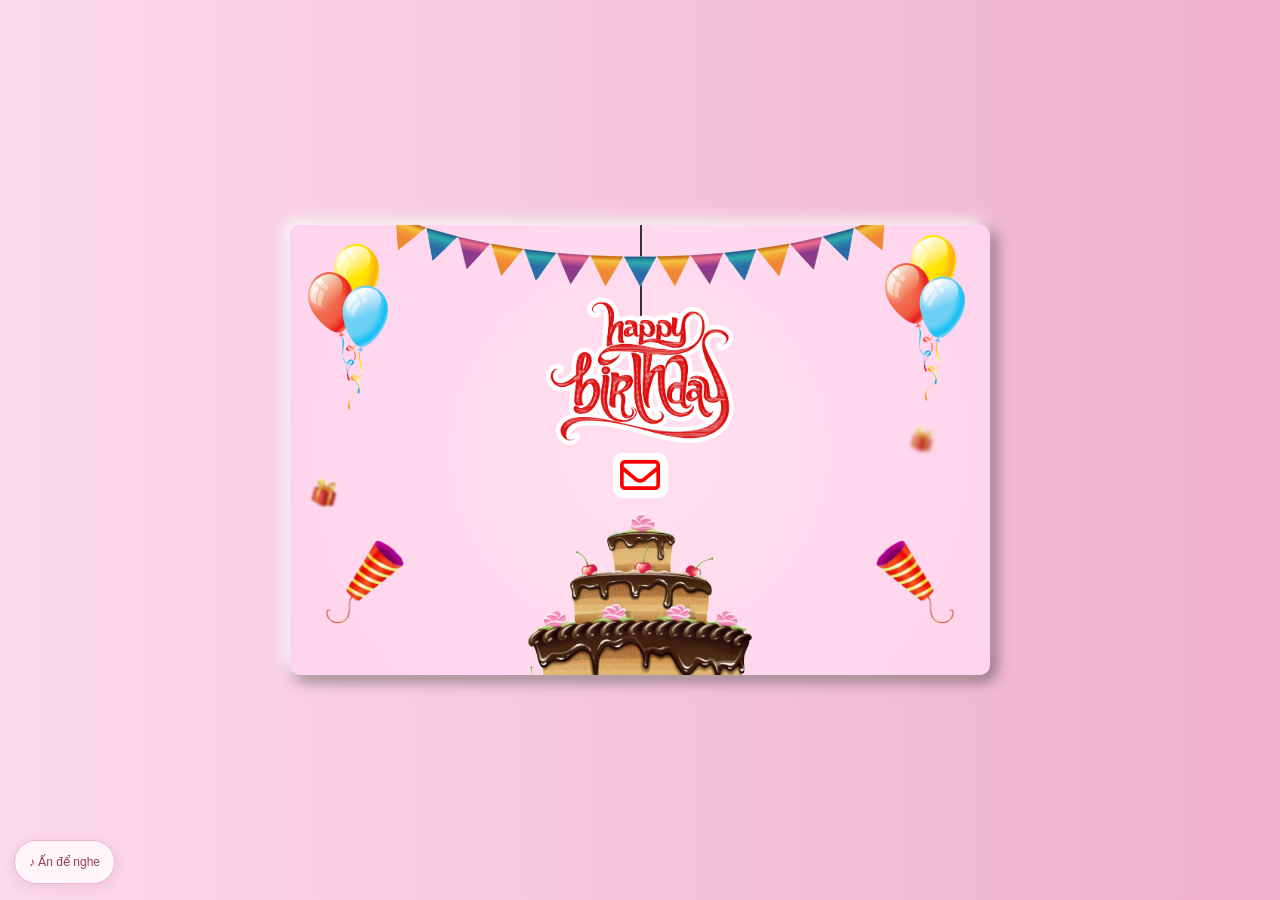
==== index.html @ fb2fcf17 "first commit" ====
﻿<!DOCTYPE html>
<html lang="en">
<head>
    <meta charset="UTF-8">
    <meta http-equiv="X-UA-Compatible" content="IE=edge">
    <meta name="viewport" content="width=device-width, initial-scale=1.0">
    <!-- <link rel="stylesheet" href="style.css"> -->
    <!-- <link rel="website icon" type="png" href="image/heart.png"> -->
    <link rel="stylesheet" href="https://cdnjs.cloudflare.com/ajax/libs/font-awesome/6.2.1/css/all.min.css" integrity="sha512-MV7K8+y+gLIBoVD59lQIYicR65iaqukzvf/nwasF0nqhPay5w/9lJmVM2hMDcnK1OnMGCdVK+iQrJ7lzPJQd1w==" crossorigin="anonymous" referrerpolicy="no-referrer" />
    <title>Chúc mừng sinh nhật</title>
    <link rel="stylesheet" href="music-player.css?v=listen-6">
</head>
<style>
    @import url('https://fonts.googleapis.com/css2?family=Roboto:wght@400&display=swap');
@import url('https://fonts.googleapis.com/css2?family=Dancing+Script:wght@700&display=swap');
*{
    margin: 0;
    padding: 0;
    box-sizing: border-box;
}
body{
    display: flex;
    justify-content: center;
    align-items: center; 
    min-height: 100vh;
    background: linear-gradient(to right, #FBDAE9, #EFB0C9);
    overflow: hidden;
}
.container{
    position: relative;
    width: 100%;
    height: 100%;
    display: flex;
    justify-content: center;
    flex-direction: column;
    align-items: center;
}
.container .boxcontainer{
    width: 700px;
    height: 450px;
    position: relative;
    display: flex;
    flex-direction: column;
    overflow: hidden;
    border-radius: 10px;
    box-shadow: -5px -5px 15px rgba(255, 255, 255),
                5px 5px 15px rgb(0, 0, 0, 0.5);
    background-image: radial-gradient(circle farthest-corner at center, #ffe0ee 0%, #ffd3ee 100%);
    animation: bgr 4s forwards;
    transition: 1s;
}
@keyframes bgr {
    0%{
        opacity: 0;
        visibility: hidden;
    }
    100%{
        opacity: 1;
        visibility: visible;
    }
}
.container .image{
    position: relative;
    width: 100%;
    height: 100%;
    display: flex;
    justify-content: center;
    animation: flag 2s forwards;
    opacity: 0;
    visibility: hidden;
    animation-delay: 2s;
    z-index: 1;
    transition: all 1s;
}
@keyframes flag{
    0%{
        opacity: 0;
        visibility: hidden;
        transform: translateY(-50px);
    }
    100%{
        opacity: 1;
        visibility: visible;
        transform: translateY(0);
    }
}
.container .image > img{
    width: 500px;
}
.container .text-happybirthday{
    position: absolute;
    width: 100%;
    height: 100%;
    left: 50%;
    transform: translateY(-160px);
    animation: texthappy 3s forwards;
    animation-delay: 3s;
    transition: 1s ease-in-out;
}
@keyframes texthappy{
    0%{
        transform: translateY(-160px);
    }
    40%{
        transform: translateY(90px);
    }
    50%{
        transform: translateY(95px);
    }
    55%{
        transform: translateY(40px);
    }
    60%{
        transform: translateY(80px);
    }
    70%{
        transform: translateY(50px);
    }
    80%, 90%, 100%{
        transform: translateY(70px);
    }
}
.container .text-happybirthday::before{
    position: absolute;
    content: '';
    width: 2px;
    height: 150px;
    background: #333;
    top: -25%;
    z-index: -1;
}
.container .text-happybirthday img{
    width: 200px;
    transform: translateX(-50%);
}
.container .cake{
    position: absolute;
    width: 100%;
    height: 100%;
    display: flex;
    justify-content: center;
    outline: none;
    animation: cake 3s ease forwards;
    animation-delay: 4s;
    opacity: 0;
    visibility: hidden;
    z-index: 100000;
}
@keyframes cake{
    0%{
        opacity: 1;
        visibility: visible;
        transform: translateY(200px);
    }
    100%{
        opacity: 1;
        visibility: visible;
        transform: translateY(0px);
    }
}
.container .cake img{
    width: 300px;
    height: 200px;
    position: absolute;
    top: 50%;
    margin-top: 50px;
    z-index: 10000;
    transition: 1s;
    cursor: pointer;
}
.container .cake img:hover{
    animation: cake1 0.5s infinite linear;
}
@keyframes cake1{
    0%{
        transform: rotate(5deg);
    }
    25%{
        transform: rotate(0deg);
    }
    50%{
        transform: rotate(-5deg);
    }
    75%{
        transform: rotate(0deg);
    }
    100%{
        transform: rotate(5deg);
    }
}
.box-balloon{
    position: absolute;
    width: 100%;
    height: 100%;
}
.box-balloon .balloon-item1{
    position: absolute;
}
.box-balloon .balloon-item1 img{
    width: 80px;
}
.box-balloon .balloon-item1:nth-child(1){
    animation: item1 8s forwards,
                item2 4s 8s linear infinite;
    transition: all 1s;
    opacity: 0;
    visibility: hidden;
}
@keyframes item2{
    0%{
        opacity: 1;
        visibility: visible;
        right: 86%;
        transform: translateX(0%);
        transform: rotate(0deg);
        bottom: 58%;
        transform: translateY(0px);
    }
    25%{
        opacity: 1;
        visibility: visible;
        right: 86%;
        transform: translateX(0%);
        transform: rotate(0deg);
        bottom: 58%;
        transform: translateY(5px);
    }
    50%{
        opacity: 1;
        visibility: visible;
        right: 86%;
        transform: translateX(0%);
        transform: rotate(0deg);
        bottom: 58%;
        transform: translateY(0px);
    }
    75%{
        opacity: 1;
        visibility: visible;
        right: 86%;
        transform: translateX(0%);
        transform: rotate(0deg);
        bottom: 58%;
        transform: translateY(-5px);
    }
    100%{
        opacity: 1;
        visibility: visible;
        right: 86%;
        transform: translateX(0%);
        transform: rotate(0deg);
        bottom: 58%;
        transform: translateY(0px);
    }
}
@keyframes item1{
    0%{
        opacity: 1;
        visibility: visible;
        right: 0%;
        transform: translateX(-50%);
        transform: rotate(5deg);
        bottom: -50%;
    }
    10%{
        transform: rotate(-5deg);
    }
    20%{
        transform: rotate(5deg);
    }
    30%{
        transform: rotate(-5deg);
    }
    40%{
        transform: rotate(5deg);
    }
    50%{
        transform: rotate(-5deg);
    }
    60%{
        transform: rotate(5deg);
    }
    70%{
        transform: rotate(-5deg);
    }
    80%{
        transform: rotate(5deg);
    }
    90%{
        transform: rotate(-5deg);
    }
    100%{
        opacity: 1;
        visibility: visible;
        right: 86%;
        transform: translateX(0%);
        transform: rotate(0deg);
        bottom: 58%;
    }
}
.box-balloon .balloon-item1:nth-child(2){
    animation: item3 8s forwards,
                item4 4s 8s linear infinite;
    transition: all 1s;
    opacity: 0;
    visibility: hidden;
}
@keyframes item4{
    0%{
        opacity: 1;
        visibility: visible;
        left: 85%;
        transform: translateX(0%);
        transform: rotate(0deg);
        bottom: 60%;
        transform: translateY(0px);
    }
    25%{
        opacity: 1;
        visibility: visible;
        left: 85%;
        transform: translateX(0%);
        transform: rotate(0deg);
        bottom: 60%;
        transform: translateY(5px);
    }
    50%{
        opacity: 1;
        visibility: visible;
        left: 85%;
        transform: translateX(0%);
        transform: rotate(0deg);
        bottom: 60%;
        transform: translateY(0px);
    }
    75%{
        opacity: 1;
        visibility: visible;
        left: 85%;
        transform: translateX(0%);
        transform: rotate(0deg);
        bottom: 60%;
        transform: translateY(-5px);
    }
    100%{
        opacity: 1;
        visibility: visible;
        left: 85%;
        transform: translateX(0%);
        transform: rotate(0deg);
        bottom: 60%;
        transform: translateY(0px);
    }
}
@keyframes item3{
    0%{
        opacity: 1;
        visibility: visible;
        left: 0%;
        transform: translateX(-50%);
        transform: rotate(5deg);
        bottom: -50%;
    }
    10%{
        transform: rotate(-5deg);
    }
    20%{
        transform: rotate(5deg);
    }
    30%{
        transform: rotate(-5deg);
    }
    40%{
        transform: rotate(5deg);
    }
    50%{
        transform: rotate(-5deg);
    }
    60%{
        transform: rotate(5deg);
    }
    70%{
        transform: rotate(-5deg);
    }
    80%{
        transform: rotate(5deg);
    }
    90%{
        transform: rotate(-5deg);
    }
    100%{
        opacity: 1;
        visibility: visible;
        left: 85%;
        transform: translateX(0%);
        transform: rotate(0deg);
        bottom: 60%;
    }
}
.container .box-cloud{
    position: absolute;
    width: 100%;
    height: auto;
}
.container .cloud{
    position: absolute;
    z-index: 10000;
    opacity: 0;
    animation: cloud 10s infinite linear;
    animation-delay: 4s;
}
@keyframes cloud{
    0%{
        opacity: 1;
        transform: translateX(-100px);
    }
    100%{
        opacity: 1;
        transform: translateX(800px);
    }
}
.container .cloud:first-child{
    display: flex;
    justify-content: center;
    align-items: center;
}
.container .cloud:first-child::before{
    position: absolute;
    content: 'Ngoan nghe chưa';
    text-align: center;
    font-family: 'Roboto', sans-serif;
    font-weight: 600;
    width: 60px;
    font-size: 10px;
    align-items: center;
    z-index: 100000;
}

.container .cloud:last-child::before{
    position: absolute;
    content: 'Sinh nhật vui vẻ!!!';
    font-family: 'Roboto', sans-serif;
    font-weight: 600;
    font-size: 10px;
    align-items: center;
    z-index: 100000;
}
.container .cloud:last-child{
    position: absolute;
    z-index: 10000;
    opacity: 0;
    display: flex;
    justify-content: center;
    align-items: center;
    animation: cloud2 13s infinite linear;
    animation-delay: 4.5s;
    margin-top: 10px;
}
@keyframes cloud2{
    0%{
        opacity: 1;
        transform: translateX(800px);
    }
    100%{
        opacity: 1;
        transform: translateX(-100px);
    }
}
.container .cloud > img{
    width: 100px;
    filter: drop-shadow(1px 4px 0px rgb(188, 188, 188));
}
.container .box-firework{
    position: absolute;
    width: 100%;
    height: 100%;
}
.container .box-firework .firework{
    position: absolute;
    width: 100%;
    height: 100%;
    opacity: 0;
    visibility: hidden;
    animation: firework 2s forwards;
    animation-delay: 5s;
    transform: translate(30px, 300px);
}
.container .box-firework .firework > img{
    width: 100px;
}
@keyframes firework{
    0%{
        opacity: 0;
        visibility: hidden;
    }
    100%{
        opacity: 1;
        visibility: visible;
    }
}
.container .box-firework .firework #firework1{
    position: absolute;
    width: 20px;
    z-index: -1;
    opacity: 0;
    visibility: hidden;
    transform: translate(-50px, 35px);
    /* transform: translate(-60px, -50px); */
    animation: firework1 2s linear infinite;
    animation-delay: 6s;
    transition: all 1s ease-in-out;
}
@keyframes firework1{
    0%{
        opacity: 1;
        visibility: visible;
        transform: translate(-50px, 35px);
        width: 20px;
    }
    100%{
        opacity: 1;
        visibility: visible;
        width: 150px;
        transform: translate(-70px, -70px);
    }
}
.container .box-firework .firework:last-child{
    transform: scaleX(-1);
    top: 300px;
    right: 30px;
}
.container .spark{
    position: absolute;
}
span{
    position: absolute;
    pointer-events: none;
    filter: drop-shadow(0 0 10px rgba(0,0,0,0.2));
    animation: fadeInOut 1s linear infinite;
}
@keyframes fadeInOut{
    0%,100%{
        opacity: 0;
    }
    20%, 80%{
        opacity: 1;
    }
}
.container .paperCannons{
    position: absolute;
    width: 100%;
    height: 100%;
    z-index: -2;
    display: flex;
    justify-content: center;
}
.container .paperCannons > img{
    width: 350px;
    transition: all 1s;
    animation: paperCannons 2s forwards;
    animation-delay: 7s;
    opacity: 0;
    visibility: hidden;
}
@keyframes paperCannons{
    0%{
        opacity: 1;
        visibility: visible;
        transform: scale(0);
    }
    100%{
        opacity: 1;
        visibility: visible;
        transform: scale(1);
    }
}
.container .box-giftbox{
    position: absolute;
    width: 100%;
    height: 100%;
}
.container .box-giftbox > img:nth-child(1){
    width: 50px;
    margin-top: 360px;
    margin-left: 120px;
    transform: rotate(-10deg);
    animation: giftbox2 0.5s linear infinite;
    animation-delay: 8.5s;
    opacity: 0;
    visibility: hidden;
    transition: all 2s;
}
.container .box-giftbox > img:nth-child(2){
    position: absolute;
    width: 30px;
    margin-top: 250px;
    margin-left: -150px;
    transform: rotate(15deg);
    filter: blur(1px);
    opacity: 0;
    visibility: hidden;
    animation: giftbox1 4s forwards;
    animation-delay: 8s;
}
.container .box-giftbox > img:nth-child(3){
    position: absolute;
    width: 25px;
    margin-top: 200px;
    margin-left: 450px;
    transform: rotate(15deg);
    filter: blur(2px);
    opacity: 0;
    visibility: hidden;
    animation: giftbox1 4s forwards;
    animation-delay: 8s;
}
.container .box-giftbox > img:nth-child(4){
    position: absolute;
    width: 55px;
    margin-top: 380px;
    margin-left: 340px;
    transform: rotate(15deg);
    animation: giftbox2 0.5s linear infinite;
    animation-delay: 8.5s;
    opacity: 0;
    visibility: hidden;
    transition: all 2s;
}
@keyframes giftbox1{
    0%{
        opacity: 0;
        visibility: hidden;
    }
    100%{
        opacity: 1;
        visibility: visible;
    }
}
@keyframes giftbox2{
    0%{
        visibility: visible;
        opacity: 1;
        transform: rotate(-10deg);
    }
    25%{
        opacity: 1;
        visibility: visible;
        transform: rotate(0deg);
    }
    50%{
        visibility: visible;
        opacity: 1;
        transform: rotate(10deg);
    }
    75%{
        opacity: 1;
        visibility: visible;
        transform: rotate(0deg);
    }
    100%{
        opacity: 1;
        visibility: visible;
        transform: rotate(-10deg);
    }
}
.container .box-giftbox > img:nth-child(5){
    position: absolute;
    width: 30px;
    bottom: 0;
    transform: translate(-90px, 50px);
    animation: giftbox3 2s linear infinite;
    animation-delay: 10s;
    filter: drop-shadow(0 0 15px red);
    transition: all 1s;
    left:110px;
    z-index:-1;
}
.container .box-giftbox > img:nth-child(6){
    position: absolute;
    width: 30px;
    bottom: 0;
    right: 0;
    transform: translate(-60px, 50px);
    animation: giftbox4 2s linear infinite;
    animation-delay: 11s;
    filter: drop-shadow(0 0 15px red);
    transition: all 1s;
    z-index:-1;
}
@keyframes giftbox3{
    0%{
        transform: translate(-100px, 35px);
    }
    2%{
        transform: translate(-80px, 5px) rotate(10deg);
    }
    4%{
        transform: translate(-70px, -25px) rotate(20deg);
    }
    6%{
        transform: translate(-55px, -50px) rotate(30deg);
    }
    8%{
        transform: translate(-50px, -60px) rotate(40deg);
    }
    10%{
        transform: translate(-45px, -70px) rotate(50deg);
    }
    12%{
        transform: translate(-40px, -80px) rotate(60deg);
    }
    14%{
        transform: translate(-35px, -90px) rotate(70deg);
    }
    16%{
        transform: translate(-30px, -100px) rotate(80deg);
    }
    18%{
        transform: translate(-25px, -110px) rotate(90deg);
    }
    20%{
        transform: translate(-20px, -115px) rotate(100deg);
    }
    22%{
        transform: translate(-15px, -120px) rotate(110deg) scale(1.1);
    }
    26%{
        transform: translate(-10px, -125px) rotate(120deg) scale(1.1);
    }
    30%{
        transform: translate(-5px, -130px) rotate(130deg) scale(1.2);
    }
    40%{
        transform: translate(0px, -135px) rotate(140deg) scale(1.2);
    }
    50%{
        transform: translate(5px, -140px) rotate(150deg) scale(1.2);
    }
    60%{
        transform: translate(10px, -145px) rotate(160deg) scale(1.3);
    }
    70%{
        transform: translate(20px, -150px) rotate(170deg) scale(1.3);
    }
    75%{
        transform: translate(30px, -150px) rotate(180deg) scale(1.3);
    }
    80%{
        transform: translate(40px, -150px) rotate(185deg) scale(1.2);
    }
    82%{
        transform: translate(50px, -145px) rotate(190deg) scale(1.1);
    }
    84%{
        transform: translate(55px, -140px) rotate(200deg) scale(1.1);
    }
    86%{
        transform: translate(60px, -135px) rotate(210deg) scale(1.1);
    }
    88%{
        transform: translate(65px, -130px) rotate(220deg) scale(0.9);
    }
    90%{
        transform: translate(70px, -110px) rotate(230deg) scale(0.9);
    }
    92%{
        transform: translate(80px, -80px) rotate(240deg) scale(0.8);
    }
    94%{
        transform: translate(90px, -55px) rotate(250deg) scale(0.8);
    }
    96%{
        transform: translate(100px, -20px) rotate(185deg) scale(0.7);
    }
    98%{
        transform: translate(110px, 5px) rotate(195deg) scale(0.6);
    }
    100%{
        transform: translate(120px, 35px) rotate(205deg) scale(0.5);
    }
}
@keyframes giftbox4{
    0%{
        transform: translate(0px, 35px);
    }
    2%{
        transform: translate(-20px, 5px) rotate(10deg);
    }
    4%{
        transform: translate(-30px, -25px) rotate(20deg);
    }
    6%{
        transform: translate(-45px, -50px) rotate(30deg);
    }
    8%{
        transform: translate(-50px, -60px) rotate(40deg);
    }
    10%{
        transform: translate(-55px, -70px) rotate(50deg);
    }
    12%{
        transform: translate(-60px, -80px) rotate(60deg);
    }
    14%{
        transform: translate(-65px, -90px) rotate(70deg);
    }
    16%{
        transform: translate(-70px, -100px) rotate(80deg);
    }
    18%{
        transform: translate(-75px, -110px) rotate(90deg);
    }
    20%{
        transform: translate(-80px, -115px) rotate(100deg);
    }
    22%{
        transform: translate(-85px, -120px) rotate(110deg) scale(1.1);
    }
    26%{
        transform: translate(-90px, -125px) rotate(120deg) scale(1.1);
    }
    30%{
        transform: translate(-95px, -130px) rotate(130deg) scale(1.2);
    }
    40%{
        transform: translate(-100px, -135px) rotate(140deg) scale(1.2);
    }
    50%{
        transform: translate(-105px, -140px) rotate(150deg) scale(1.2);
    }
    60%{
        transform: translate(-110px, -145px) rotate(160deg) scale(1.3);
    }
    70%{
        transform: translate(-120px, -150px) rotate(170deg) scale(1.3);
    }
    75%{
        transform: translate(-130px, -150px) rotate(180deg) scale(1.3);
    }
    80%{
        transform: translate(-140px, -150px) rotate(185deg) scale(1.2);
    }
    82%{
        transform: translate(-150px, -145px) rotate(190deg) scale(1.1);
    }
    84%{
        transform: translate(-155px, -140px) rotate(200deg) scale(1.1);
    }
    86%{
        transform: translate(-160px, -135px) rotate(210deg) scale(1.1);
    }
    88%{
        transform: translate(-165px, -130px) rotate(220deg) scale(0.9);
    }
    90%{
        transform: translate(-170px, -110px) rotate(230deg) scale(0.9);
    }
    92%{
        transform: translate(-180px, -80px) rotate(240deg) scale(0.8);
    }
    94%{
        transform: translate(-190px, -55px) rotate(250deg) scale(0.8);
    }
    96%{
        transform: translate(-200px, -20px) rotate(185deg) scale(0.7);
    }
    98%{
        transform: translate(-210px, 5px) rotate(195deg) scale(0.6);
    }
    100%{
        transform: translate(-220px, 35px) rotate(205deg) scale(0.5);
    }
}
.container .mail{
    position: absolute;
    width: 100px;
    height: 100px;
    display: flex;
    justify-content: center;
    align-items: center;
    top: 50%;
    left: 50%;
    transform: translate(-50%, -50%);
    opacity: 0;
    visibility: hidden;
    animation: envelope 1s forwards;
    animation-delay: 11.5s;
    z-index: 100000000;
}
.container .mail .fa-envelope{
    position: absolute;
    margin-top: 50px;
    font-size: 40px;
    color: red;
    cursor: pointer;
    z-index: 1000000;
    display: flex;
    justify-content: center;
    align-items: center;
}
@keyframes envelope{
    0%{
        opacity: 1;
        visibility: visible;
    }
    100%{
        opacity: 1;
        visibility: visible;
    }

}
.container .mail .fa-envelope:hover{
    filter: drop-shadow(0 0 10px red);
    animation: mail1 0.3s infinite ease-in-out;
    transition: all 1s ease-in;
}
@keyframes mail1{
    0%{
        transform: rotate(-10deg);
    }
    25%{
        transform: rotate(0deg);
    }
    50%{
        transform: rotate(10deg);
    }
    75%{
        transform: rotate(0deg);
    }
    100%{
        transform: rotate(-10deg);
    }
}
.container .mail .fa-envelope::after{
    position: absolute;
    content: '';
    width: 55px;
    height: 45px;
    background: white;
    z-index: -1;
    border-radius: 10px;
}
.container .boxcute{
    position: absolute;
    width: 100%;
    height: 100%;
}
.container .cute1{
    position: absolute;
    top: 210px;
    left: -100px;
    animation: cute 3s infinite ease-in-out;
    animation-delay: 13s;
}
@keyframes cute{
    0%{
        transform: translateX(0px) rotateZ(0deg) scale(0.7);
    }
    50%,60%, 70%,80%,90%,95%{
        transform: translateX(70px) rotateZ(45deg) scale(1.3);
    }
    100%{
        transform: translateX(10px) rotateZ(0deg) scale(0.3);
    }
}
.container .cute1::after{
    position: absolute;
    content: 'Ngạc nhiên chưa kkk';
    font-family: 'Roboto', sans-serif;
    text-align: center;
    padding: 10px;
    width: 80px;
    font-size: 10px;
    background: white;
    border-radius: 15px;
    margin-top: -30px;
    margin-left: -40px;
    animation: cutemail 3s linear infinite;
    animation-delay: 13s;
    z-index: -1;
    opacity: 0;
    font-weight: 600;
}
@keyframes cutemail{
    0%{
        opacity: 1;
        transform: translate(-60px, 40px) scale(0.1);
    }
    50%, 60%, 70%, 80%, 90%, 95%, 99%{
        opacity: 1;
        transform: translate(0, 0) scale(1);
    }
    100%{
        opacity: 1;
        transform: translate(-60px, 40px) scale(0.1);
    }
}
.container .cute2{
    position: absolute;
    top: 210px;
    right: -100px;
    transform: scaleX(-1);
    animation: cute2 3s infinite ease-in-out;
    animation-delay: 12s;
}
@keyframes cute2{
    0%{
        transform: translateX(0px) rotateZ(0deg) scale(0.7);
    }
    50%,60%, 70%,80%,90%,95%{
        transform: translateX(-70px) rotateZ(-45deg) scale(1.3);
    }
    100%{
        transform: translateX(-10px) rotateZ(0deg) scale(0.3);
    }
}
.container .cute2::after{
    position: absolute;
    content: 'Ú Òa';
    font-family: 'Roboto', sans-serif;
    text-align: center;
    padding: 10px;
    width: 80px;
    font-size: 10px;
    background: white;
    border-radius: 15px;
    margin-top: -30px;
    margin-left: -100px;
    animation: cutemail2 3s linear infinite;
    animation-delay: 12s;
    z-index: -1;
    opacity: 0;
    font-weight: 600;
}
@keyframes cutemail2{
    0%{
        opacity: 1;
        transform: translate(-10px, 70px) scale(0.1);
    }
    50%, 60%, 70%, 80%, 90%, 95%, 99%{
        opacity: 1;
        transform: translate(0, 0) scale(1);
    }
    100%{
        opacity: 1;
        transform: translate(-10px, 70px) scale(0.1);
    }
}
.container .cute1 img{
    width: 100px;
    height: 100px;
}
.container .cute2 img{
    width: 100px;
    height: 100px;
}
.boxMail{
    position: fixed;
    background: rgb(0, 0, 0, 0.8);
    width: 100%;
    height: 100%;
    opacity: 0;
    top: 0;
    display: flex;
    justify-content: center;
    align-items: center;
    transform: scale(0.3);
    visibility: hidden;
    transition: all 0.5s;
    z-index: 100000000;
}
.boxMail.active{
    opacity: 1;
    visibility: visible;
    transform: scale(1);
}
.boxMail .boxMail-container{
    position: absolute;
    width: 750px;
    height: 500px;
    display: flex;
    margin: 0;
    transform: scale(0.9);
    -webkit-perspective: 2000px;
    perspective: 2000px;
    transition: all 0.5s;
}
.boxMail .boxMail-container:hover{
    transform: rotate(-5deg);
    filter: drop-shadow(0 0 10px red);
}
.boxMail .boxMail-container:hover .card1{
    transform: translate(-187px, -250px) rotateY(-140deg);
}
.boxMail .boxMail-container .card1,
.boxMail .boxMail-container .card2{
    position: absolute;
    width: 100%;
    height: 100%;
    top: 50%;
    left: 50%;
    transform: translate(-50%, -50%);
    border: 1px solid black;
}
.boxMail .boxMail-container .card1{
    position: absolute;
    width: 50%;
    height: 100%;
    background: linear-gradient(to right, rgb(169, 0, 0), rgb(202, 0, 0) 30%);
    color: white;
    display: flex;
    justify-content: center;
    align-items: center;
    flex-direction: column;
}
.boxMail-container .card1{
    z-index: 1;
    -webkit-transform-style: preserve-3d;
    transform-style: preserve-3d;
    transform-origin: left;
    transition: all 1s ease-in-out;
}
.boxMail .boxMail-container .card1 .userImg{
    position: relative;
    width: 80px;
    height: 80px;
    background-color: white;
    border-radius: 50%;
    overflow: hidden;
    border: 2px solid white;
    cursor: pointer;
    margin-bottom: 20px;
}
.boxMail .boxMail-container .card1 .userImg img{
    position: absolute;
    object-fit: cover;
    width: calc(100%);
    height: calc(100%);
}
.boxMail .boxMail-container .card1 h3{
    font-family: 'Dancing Script', cursive;
    font-size: 40px;
    text-transform: uppercase;
    width: 80%;
    text-align: center;
    line-height: 1.5;
    letter-spacing: 5px;
    transform: rotate(-5deg);
    text-shadow: 0 0 5px white,
                0 0 10px white;
}
.boxMail .boxMail-container .card2{
    position: relative;
    width: 50%;
    height: 100%;
    background: linear-gradient(to right, #e0e0e0, #ffffff 30%);
    -webkit-transform-style: preserve-3d;
    transform-style: preserve-3d;
    transform-origin: left;
    transition: all 1s;
}
.boxMail .boxMail-container .card2 .card2-content{
    width: 100%;
    height: 100%;
    position: relative;
    background-color: #ffd2e4;
    transition: all 1s;
    overflow: hidden;
}
.boxMail .boxMail-container:hover .card2-content{
    transform: translate(20px, 20px);
    box-shadow: -1px -1px 5px rgb(0, 0, 0, 0.4);
}
.boxMail .boxMail-container .card2 h3{
    font-family: 'Dancing Script', cursive;
    padding: 20px 0px 10px 60px;
    opacity: 0;
    visibility: hidden;
    font-size: 35px;
    text-shadow: 0 0 8px red;
}
.boxMail .boxMail-container .card2:hover h3{
    animation: texth3 3s forwards;
    animation-delay: 2s;
    transition: 1s;
}
@keyframes texth3{
    0%{
        opacity: 1;
        visibility: visible;
        padding: 20px 0px 10px 60px;
    }
    100%{
        opacity: 1;
        visibility: visible;
        padding: 20px 0px 10px 152px; 
    }
}
.boxMail .boxMail-container .card2 h2{
    font-family: 'Dancing Script', cursive;
    padding: 0px 20px;
    text-indent: 20px;
    font-size: 25px;
    opacity: 0;
}
.boxMail .boxMail-container .card2:hover h2{
    animation: texth2 2s forwards;
    animation-delay: 4s;
    transition: 1s;
}
@keyframes texth2{
    0%{
        opacity: 0;
    }
    100%{
        opacity: 1;
    }
}
.boxMail .boxMail-container .card2 .card2-content .imageCute2{
    position: absolute;
    top: 5px;
    left: 20px;
    opacity: 0;
    transition: 1s;
}
.boxMail .boxMail-container .card2 .card2-content:hover .imageCute2{
    animation: cute3 1s linear infinite,
                cute4 3s 2s forwards;
    animation-delay: 2s;
    transition: 1s;
}
@keyframes cute3{
    0%{
        opacity: 1;
        transform: rotate(0deg);
    }
    25%{
        opacity: 1;
        transform: rotate(5deg);
    }
    50%{
        opacity: 1;
        transform: rotate(0deg);
    }
    75%{
        opacity: 1;
        transform: rotate(-5deg);
    }
    100%{
        opacity: 1;
        transform: rotate(0deg);
    }
}
@keyframes cute4{
    0%{
        left: 20px;
    }
    100%{
        left: 100px;
    }
}
.boxMail .boxMail-container .card2 .card2-content .imageCute2 img{
    width: 40px;
}
.boxMail .fa-xmark{
    position: fixed;
    top: 0;
    right: 0;
    font-size: 30px;
    padding: 10px 25px;
    cursor: pointer;
    color: white;
    z-index: 10000000000000000;
}

/* ----- hiệu ứng di chuyển chuột----- */
span::before{
    content: '';
    position: absolute;
    width: 100%;
    height: 100%;
    background: url("./heart1.png");
    background-size: cover;
    animation: moveheart 1s linear infinite;
}
@keyframes moveheart{
    0%{
        transform: translate(0) rotate(0deg);
    }
    100%{
        transform: translate(100px) rotate(360deg);
    }
}
/* ------hết hiệu ứng di chuyển chuột----- */


</style>

<body>
    <div class="container">
        <div class="boxcontainer">
            <div class="image">
                <img src="flag.png" alt="">
            </div>
            <div class="text-happybirthday">
                <img src="texthappy.png" alt="">
            </div>
            <div class="cake">
                <img src="cake.png" alt="">
            </div>
            <div class="box-balloon">
                <div class="balloon-item1">
                    <img src="balloon.png" alt="">
                </div>
                <div class="balloon-item1">
                    <img src="balloon.png" alt="">
                </div>
            </div>
            <div class="box-cloud">
                <div class="cloud">
                    <img src="cloud.png" alt="">
                </div>
                <div class="cloud">
                    <img src="cloud.png" alt="">
                </div>
            </div>
            <div class="box-firework">
                <div class="firework">
                    <img src="firework.png" alt="">
                    <img src="firework1.png" alt="" id="firework1">
                </div>
                <div class="firework">
                    <img src="firework.png" alt="">
                    <img src="firework1.png" alt="" id="firework1">
                </div>
            </div>
            <div class="paperCannons">
                <img src="paperCannons1.png" alt="">
            </div>
            <div class="box-giftbox">
                <img src="giftbox.png" alt="">
                <img src="giftbox.png" alt="">
                <img src="giftbox.png" alt="">
                <img src="giftbox.png" alt="">
                <img src="giftbox.png" alt="">
                <img src="giftbox.png" alt="">
            </div>
            <div class="mail">
                <i  onclick="window.location.href='./happy birthday 2024/index.html' " class="fa-regular fa-envelope"></i>
            </div>
            <div class="boxcute">
                <div class="cute1">
                    <img src="cute.png" alt=""> <!-- thay ảnh -->
                </div>
                <div class="cute2">
                    <img src="cute.png" alt="">
                </div>
            </div>
        </div>
        <!-- <div class="boxMail">
            <i class="fa-solid fa-xmark"></i>
            <div class="boxMail-container">
                <div class="card1">
                    <div class="userImg">
                        <img src="cr.jpg" alt="">
                    </div>
                    <h3>Happy birthday</h3>
                    <div class="imageCute">
                        <img src="cute1.png" alt="">
                    </div>
                </div>
                <div class="card2">
                    <div class="card2-content">
                        <h3>Gủi tới Nhóc Ác</h3>
                        <h2>Hôm Nay Ngày Đặt Biệt Chúc Cô Bé Gặp Nhiều Mai Mắn . Thành Công Trong Con Đường Phía Trước Của Mình Mong Rằng Em Đủ Kiên Trì, Tự Tin Theo Đuổi Ước Mơ Của Mình . Đừng Quên Yêu Thương Bản Thân Và Những Người Xung Quanh Đặt Biệt Là ... 😜 Bớt Lì Lại Nói Không Bao Giờ Nghe 🥱</h2>
                        <h2>Happy Birthay Nhóc Ác 🥳🤗</h2>
                        <h2>Kí tên</h2>
                        <h2>Phạm Thanh Tâm</h2> 
                        <div class="imageCute2">
                            <img src="cute2.png" alt="">
                         </div>
                    </div>
                </div>
            </div>
        </div> -->
    </div>
    <script>
        document.addEventListener('mousemove', function(e){
            let body = document.querySelector('body');
            let heart = document.createElement('span');
            let x = e.offsetX;
            let y = e.offsetY;
            heart.style.left = x+'px';
            heart.style.top = y+'px';

            let size = Math.random() * 10;
            heart.style.width = 4 * size+'px';
            heart.style.height = 4 * size+'px';


            let transformValue = Math.random() * 360;
            heart.style.transform = 'rotate('+ transformValue +'deg)';

            body.appendChild(heart);

            setTimeout(function(){
                heart.remove();
            },1000)
        })


    </script>
<audio id="myAudio" loop autoplay preload="auto">
    <source src="./music.mp3" type="audio/mpeg">
</audio> 

<button id="music-listen" type="button" aria-label="Ấn để nghe nhạc sinh nhật">♪ Ấn để nghe</button>
<script src="music-player.js?v=listen-3"></script>
</body>
</html>
---- style.css ----
@import url('https://fonts.googleapis.com/css2?family=Roboto:wght@400&display=swap');
@import url('https://fonts.googleapis.com/css2?family=Dancing+Script:wght@700&display=swap');
*{
    margin: 0;
    padding: 0;
    box-sizing: border-box;
}
body{
    display: flex;
    justify-content: center;
    align-items: center; 
    min-height: 100vh;
    background: linear-gradient(to right, #FBDAE9, #EFB0C9);
    overflow: hidden;
}
.container{
    position: relative;
    width: 100%;
    height: 100%;
    display: flex;
    justify-content: center;
    flex-direction: column;
    align-items: center;
}
.container .boxcontainer{
    width: 700px;
    height: 450px;
    position: relative;
    display: flex;
    flex-direction: column;
    overflow: hidden;
    border-radius: 10px;
    box-shadow: -5px -5px 15px rgba(255, 255, 255),
                5px 5px 15px rgb(0, 0, 0, 0.5);
    background-image: radial-gradient(circle farthest-corner at center, #ffe0ee 0%, #ffd3ee 100%);
    animation: bgr 4s forwards;
    transition: 1s;
}
@keyframes bgr {
    0%{
        opacity: 0;
        visibility: hidden;
    }
    100%{
        opacity: 1;
        visibility: visible;
    }
}
.container .image{
    position: relative;
    width: 100%;
    height: 100%;
    display: flex;
    justify-content: center;
    animation: flag 2s forwards;
    opacity: 0;
    visibility: hidden;
    animation-delay: 2s;
    z-index: 1;
    transition: all 1s;
}
@keyframes flag{
    0%{
        opacity: 0;
        visibility: hidden;
        transform: translateY(-50px);
    }
    100%{
        opacity: 1;
        visibility: visible;
        transform: translateY(0);
    }
}
.container .image > img{
    width: 500px;
}
.container .text-happybirthday{
    position: absolute;
    width: 100%;
    height: 100%;
    left: 50%;
    transform: translateY(-160px);
    animation: texthappy 3s forwards;
    animation-delay: 3s;
    transition: 1s ease-in-out;
}
@keyframes texthappy{
    0%{
        transform: translateY(-160px);
    }
    40%{
        transform: translateY(90px);
    }
    50%{
        transform: translateY(95px);
    }
    55%{
        transform: translateY(40px);
    }
    60%{
        transform: translateY(80px);
    }
    70%{
        transform: translateY(50px);
    }
    80%, 90%, 100%{
        transform: translateY(70px);
    }
}
.container .text-happybirthday::before{
    position: absolute;
    content: '';
    width: 2px;
    height: 150px;
    background: #333;
    top: -25%;
    z-index: -1;
}
.container .text-happybirthday img{
    width: 200px;
    transform: translateX(-50%);
}
.container .cake{
    position: absolute;
    width: 100%;
    height: 100%;
    display: flex;
    justify-content: center;
    outline: none;
    animation: cake 3s ease forwards;
    animation-delay: 4s;
    opacity: 0;
    visibility: hidden;
    z-index: 100000;
}
@keyframes cake{
    0%{
        opacity: 1;
        visibility: visible;
        transform: translateY(200px);
    }
    100%{
        opacity: 1;
        visibility: visible;
        transform: translateY(0px);
    }
}
.container .cake img{
    width: 300px;
    height: 200px;
    position: absolute;
    top: 50%;
    margin-top: 50px;
    z-index: 10000;
    transition: 1s;
    cursor: pointer;
}
.container .cake img:hover{
    animation: cake1 0.5s infinite linear;
}
@keyframes cake1{
    0%{
        transform: rotate(5deg);
    }
    25%{
        transform: rotate(0deg);
    }
    50%{
        transform: rotate(-5deg);
    }
    75%{
        transform: rotate(0deg);
    }
    100%{
        transform: rotate(5deg);
    }
}
.box-balloon{
    position: absolute;
    width: 100%;
    height: 100%;
}
.box-balloon .balloon-item1{
    position: absolute;
}
.box-balloon .balloon-item1 img{
    width: 80px;
}
.box-balloon .balloon-item1:nth-child(1){
    animation: item1 8s forwards,
                item2 4s 8s linear infinite;
    transition: all 1s;
    opacity: 0;
    visibility: hidden;
}
@keyframes item2{
    0%{
        opacity: 1;
        visibility: visible;
        right: 86%;
        transform: translateX(0%);
        transform: rotate(0deg);
        bottom: 58%;
        transform: translateY(0px);
    }
    25%{
        opacity: 1;
        visibility: visible;
        right: 86%;
        transform: translateX(0%);
        transform: rotate(0deg);
        bottom: 58%;
        transform: translateY(5px);
    }
    50%{
        opacity: 1;
        visibility: visible;
        right: 86%;
        transform: translateX(0%);
        transform: rotate(0deg);
        bottom: 58%;
        transform: translateY(0px);
    }
    75%{
        opacity: 1;
        visibility: visible;
        right: 86%;
        transform: translateX(0%);
        transform: rotate(0deg);
        bottom: 58%;
        transform: translateY(-5px);
    }
    100%{
        opacity: 1;
        visibility: visible;
        right: 86%;
        transform: translateX(0%);
        transform: rotate(0deg);
        bottom: 58%;
        transform: translateY(0px);
    }
}
@keyframes item1{
    0%{
        opacity: 1;
        visibility: visible;
        right: 0%;
        transform: translateX(-50%);
        transform: rotate(5deg);
        bottom: -50%;
    }
    10%{
        transform: rotate(-5deg);
    }
    20%{
        transform: rotate(5deg);
    }
    30%{
        transform: rotate(-5deg);
    }
    40%{
        transform: rotate(5deg);
    }
    50%{
        transform: rotate(-5deg);
    }
    60%{
        transform: rotate(5deg);
    }
    70%{
        transform: rotate(-5deg);
    }
    80%{
        transform: rotate(5deg);
    }
    90%{
        transform: rotate(-5deg);
    }
    100%{
        opacity: 1;
        visibility: visible;
        right: 86%;
        transform: translateX(0%);
        transform: rotate(0deg);
        bottom: 58%;
    }
}
.box-balloon .balloon-item1:nth-child(2){
    animation: item3 8s forwards,
                item4 4s 8s linear infinite;
    transition: all 1s;
    opacity: 0;
    visibility: hidden;
}
@keyframes item4{
    0%{
        opacity: 1;
        visibility: visible;
        left: 85%;
        transform: translateX(0%);
        transform: rotate(0deg);
        bottom: 60%;
        transform: translateY(0px);
    }
    25%{
        opacity: 1;
        visibility: visible;
        left: 85%;
        transform: translateX(0%);
        transform: rotate(0deg);
        bottom: 60%;
        transform: translateY(5px);
    }
    50%{
        opacity: 1;
        visibility: visible;
        left: 85%;
        transform: translateX(0%);
        transform: rotate(0deg);
        bottom: 60%;
        transform: translateY(0px);
    }
    75%{
        opacity: 1;
        visibility: visible;
        left: 85%;
        transform: translateX(0%);
        transform: rotate(0deg);
        bottom: 60%;
        transform: translateY(-5px);
    }
    100%{
        opacity: 1;
        visibility: visible;
        left: 85%;
        transform: translateX(0%);
        transform: rotate(0deg);
        bottom: 60%;
        transform: translateY(0px);
    }
}
@keyframes item3{
    0%{
        opacity: 1;
        visibility: visible;
        left: 0%;
        transform: translateX(-50%);
        transform: rotate(5deg);
        bottom: -50%;
    }
    10%{
        transform: rotate(-5deg);
    }
    20%{
        transform: rotate(5deg);
    }
    30%{
        transform: rotate(-5deg);
    }
    40%{
        transform: rotate(5deg);
    }
    50%{
        transform: rotate(-5deg);
    }
    60%{
        transform: rotate(5deg);
    }
    70%{
        transform: rotate(-5deg);
    }
    80%{
        transform: rotate(5deg);
    }
    90%{
        transform: rotate(-5deg);
    }
    100%{
        opacity: 1;
        visibility: visible;
        left: 85%;
        transform: translateX(0%);
        transform: rotate(0deg);
        bottom: 60%;
    }
}
.container .box-cloud{
    position: absolute;
    width: 100%;
    height: auto;
}
.container .cloud{
    position: absolute;
    z-index: 10000;
    opacity: 0;
    animation: cloud 10s infinite linear;
    animation-delay: 4s;
}
@keyframes cloud{
    0%{
        opacity: 1;
        transform: translateX(-100px);
    }
    100%{
        opacity: 1;
        transform: translateX(800px);
    }
}
.container .cloud:first-child{
    display: flex;
    justify-content: center;
    align-items: center;
}
.container .cloud:first-child::before{
    position: absolute;
    content: 'Ngoan nghe chưa';
    text-align: center;
    font-family: 'Roboto', sans-serif;
    font-weight: 600;
    width: 60px;
    font-size: 10px;
    align-items: center;
    z-index: 100000;
}

.container .cloud:last-child::before{
    position: absolute;
    content: 'Sinh nhật vui vẻ!!!';
    font-family: 'Roboto', sans-serif;
    font-weight: 600;
    font-size: 10px;
    align-items: center;
    z-index: 100000;
}
.container .cloud:last-child{
    position: absolute;
    z-index: 10000;
    opacity: 0;
    display: flex;
    justify-content: center;
    align-items: center;
    animation: cloud2 13s infinite linear;
    animation-delay: 4.5s;
    margin-top: 10px;
}
@keyframes cloud2{
    0%{
        opacity: 1;
        transform: translateX(800px);
    }
    100%{
        opacity: 1;
        transform: translateX(-100px);
    }
}
.container .cloud > img{
    width: 100px;
    filter: drop-shadow(1px 4px 0px rgb(188, 188, 188));
}
.container .box-firework{
    position: absolute;
    width: 100%;
    height: 100%;
}
.container .box-firework .firework{
    position: absolute;
    width: 100%;
    height: 100%;
    opacity: 0;
    visibility: hidden;
    animation: firework 2s forwards;
    animation-delay: 5s;
    transform: translate(30px, 300px);
}
.container .box-firework .firework > img{
    width: 100px;
}
@keyframes firework{
    0%{
        opacity: 0;
        visibility: hidden;
    }
    100%{
        opacity: 1;
        visibility: visible;
    }
}
.container .box-firework .firework #firework1{
    position: absolute;
    width: 20px;
    z-index: -1;
    opacity: 0;
    visibility: hidden;
    transform: translate(-50px, 35px);
    /* transform: translate(-60px, -50px); */
    animation: firework1 2s linear infinite;
    animation-delay: 6s;
    transition: all 1s ease-in-out;
}
@keyframes firework1{
    0%{
        opacity: 1;
        visibility: visible;
        transform: translate(-50px, 35px);
        width: 20px;
    }
    100%{
        opacity: 1;
        visibility: visible;
        width: 150px;
        transform: translate(-70px, -70px);
    }
}
.container .box-firework .firework:last-child{
    transform: scaleX(-1);
    top: 300px;
    right: 30px;
}
.container .spark{
    position: absolute;
}
span{
    position: absolute;
    pointer-events: none;
    filter: drop-shadow(0 0 10px rgba(0,0,0,0.2));
    animation: fadeInOut 1s linear infinite;
}
@keyframes fadeInOut{
    0%,100%{
        opacity: 0;
    }
    20%, 80%{
        opacity: 1;
    }
}
.container .paperCannons{
    position: absolute;
    width: 100%;
    height: 100%;
    z-index: -2;
    display: flex;
    justify-content: center;
}
.container .paperCannons > img{
    width: 350px;
    transition: all 1s;
    animation: paperCannons 2s forwards;
    animation-delay: 7s;
    opacity: 0;
    visibility: hidden;
}
@keyframes paperCannons{
    0%{
        opacity: 1;
        visibility: visible;
        transform: scale(0);
    }
    100%{
        opacity: 1;
        visibility: visible;
        transform: scale(1);
    }
}
.container .box-giftbox{
    position: absolute;
    width: 100%;
    height: 100%;
}
.container .box-giftbox > img:nth-child(1){
    width: 50px;
    margin-top: 360px;
    margin-left: 120px;
    transform: rotate(-10deg);
    animation: giftbox2 0.5s linear infinite;
    animation-delay: 8.5s;
    opacity: 0;
    visibility: hidden;
    transition: all 2s;
}
.container .box-giftbox > img:nth-child(2){
    position: absolute;
    width: 30px;
    margin-top: 250px;
    margin-left: -150px;
    transform: rotate(15deg);
    filter: blur(1px);
    opacity: 0;
    visibility: hidden;
    animation: giftbox1 4s forwards;
    animation-delay: 8s;
}
.container .box-giftbox > img:nth-child(3){
    position: absolute;
    width: 25px;
    margin-top: 200px;
    margin-left: 450px;
    transform: rotate(15deg);
    filter: blur(2px);
    opacity: 0;
    visibility: hidden;
    animation: giftbox1 4s forwards;
    animation-delay: 8s;
}
.container .box-giftbox > img:nth-child(4){
    position: absolute;
    width: 55px;
    margin-top: 380px;
    margin-left: 340px;
    transform: rotate(15deg);
    animation: giftbox2 0.5s linear infinite;
    animation-delay: 8.5s;
    opacity: 0;
    visibility: hidden;
    transition: all 2s;
}
@keyframes giftbox1{
    0%{
        opacity: 0;
        visibility: hidden;
    }
    100%{
        opacity: 1;
        visibility: visible;
    }
}
@keyframes giftbox2{
    0%{
        visibility: visible;
        opacity: 1;
        transform: rotate(-10deg);
    }
    25%{
        opacity: 1;
        visibility: visible;
        transform: rotate(0deg);
    }
    50%{
        visibility: visible;
        opacity: 1;
        transform: rotate(10deg);
    }
    75%{
        opacity: 1;
        visibility: visible;
        transform: rotate(0deg);
    }
    100%{
        opacity: 1;
        visibility: visible;
        transform: rotate(-10deg);
    }
}
.container .box-giftbox > img:nth-child(5){
    position: absolute;
    width: 30px;
    bottom: 0;
    transform: translate(-90px, 50px);
    animation: giftbox3 2s linear infinite;
    animation-delay: 10s;
    filter: drop-shadow(0 0 15px red);
    transition: all 1s;
}
.container .box-giftbox > img:nth-child(6){
    position: absolute;
    width: 30px;
    bottom: 0;
    right: 0;
    transform: translate(-60px, 50px);
    animation: giftbox4 2s linear infinite;
    animation-delay: 11s;
    filter: drop-shadow(0 0 15px red);
    transition: all 1s;
}
@keyframes giftbox3{
    0%{
        transform: translate(-100px, 35px);
    }
    2%{
        transform: translate(-80px, 5px) rotate(10deg);
    }
    4%{
        transform: translate(-70px, -25px) rotate(20deg);
    }
    6%{
        transform: translate(-55px, -50px) rotate(30deg);
    }
    8%{
        transform: translate(-50px, -60px) rotate(40deg);
    }
    10%{
        transform: translate(-45px, -70px) rotate(50deg);
    }
    12%{
        transform: translate(-40px, -80px) rotate(60deg);
    }
    14%{
        transform: translate(-35px, -90px) rotate(70deg);
    }
    16%{
        transform: translate(-30px, -100px) rotate(80deg);
    }
    18%{
        transform: translate(-25px, -110px) rotate(90deg);
    }
    20%{
        transform: translate(-20px, -115px) rotate(100deg);
    }
    22%{
        transform: translate(-15px, -120px) rotate(110deg) scale(1.1);
    }
    26%{
        transform: translate(-10px, -125px) rotate(120deg) scale(1.1);
    }
    30%{
        transform: translate(-5px, -130px) rotate(130deg) scale(1.2);
    }
    40%{
        transform: translate(0px, -135px) rotate(140deg) scale(1.2);
    }
    50%{
        transform: translate(5px, -140px) rotate(150deg) scale(1.2);
    }
    60%{
        transform: translate(10px, -145px) rotate(160deg) scale(1.3);
    }
    70%{
        transform: translate(20px, -150px) rotate(170deg) scale(1.3);
    }
    75%{
        transform: translate(30px, -150px) rotate(180deg) scale(1.3);
    }
    80%{
        transform: translate(40px, -150px) rotate(185deg) scale(1.2);
    }
    82%{
        transform: translate(50px, -145px) rotate(190deg) scale(1.1);
    }
    84%{
        transform: translate(55px, -140px) rotate(200deg) scale(1.1);
    }
    86%{
        transform: translate(60px, -135px) rotate(210deg) scale(1.1);
    }
    88%{
        transform: translate(65px, -130px) rotate(220deg) scale(0.9);
    }
    90%{
        transform: translate(70px, -110px) rotate(230deg) scale(0.9);
    }
    92%{
        transform: translate(80px, -80px) rotate(240deg) scale(0.8);
    }
    94%{
        transform: translate(90px, -55px) rotate(250deg) scale(0.8);
    }
    96%{
        transform: translate(100px, -20px) rotate(185deg) scale(0.7);
    }
    98%{
        transform: translate(110px, 5px) rotate(195deg) scale(0.6);
    }
    100%{
        transform: translate(120px, 35px) rotate(205deg) scale(0.5);
    }
}
@keyframes giftbox4{
    0%{
        transform: translate(0px, 35px);
    }
    2%{
        transform: translate(-20px, 5px) rotate(10deg);
    }
    4%{
        transform: translate(-30px, -25px) rotate(20deg);
    }
    6%{
        transform: translate(-45px, -50px) rotate(30deg);
    }
    8%{
        transform: translate(-50px, -60px) rotate(40deg);
    }
    10%{
        transform: translate(-55px, -70px) rotate(50deg);
    }
    12%{
        transform: translate(-60px, -80px) rotate(60deg);
    }
    14%{
        transform: translate(-65px, -90px) rotate(70deg);
    }
    16%{
        transform: translate(-70px, -100px) rotate(80deg);
    }
    18%{
        transform: translate(-75px, -110px) rotate(90deg);
    }
    20%{
        transform: translate(-80px, -115px) rotate(100deg);
    }
    22%{
        transform: translate(-85px, -120px) rotate(110deg) scale(1.1);
    }
    26%{
        transform: translate(-90px, -125px) rotate(120deg) scale(1.1);
    }
    30%{
        transform: translate(-95px, -130px) rotate(130deg) scale(1.2);
    }
    40%{
        transform: translate(-100px, -135px) rotate(140deg) scale(1.2);
    }
    50%{
        transform: translate(-105px, -140px) rotate(150deg) scale(1.2);
    }
    60%{
        transform: translate(-110px, -145px) rotate(160deg) scale(1.3);
    }
    70%{
        transform: translate(-120px, -150px) rotate(170deg) scale(1.3);
    }
    75%{
        transform: translate(-130px, -150px) rotate(180deg) scale(1.3);
    }
    80%{
        transform: translate(-140px, -150px) rotate(185deg) scale(1.2);
    }
    82%{
        transform: translate(-150px, -145px) rotate(190deg) scale(1.1);
    }
    84%{
        transform: translate(-155px, -140px) rotate(200deg) scale(1.1);
    }
    86%{
        transform: translate(-160px, -135px) rotate(210deg) scale(1.1);
    }
    88%{
        transform: translate(-165px, -130px) rotate(220deg) scale(0.9);
    }
    90%{
        transform: translate(-170px, -110px) rotate(230deg) scale(0.9);
    }
    92%{
        transform: translate(-180px, -80px) rotate(240deg) scale(0.8);
    }
    94%{
        transform: translate(-190px, -55px) rotate(250deg) scale(0.8);
    }
    96%{
        transform: translate(-200px, -20px) rotate(185deg) scale(0.7);
    }
    98%{
        transform: translate(-210px, 5px) rotate(195deg) scale(0.6);
    }
    100%{
        transform: translate(-220px, 35px) rotate(205deg) scale(0.5);
    }
}
.container .mail{
    position: absolute;
    width: 100px;
    height: 100px;
    display: flex;
    justify-content: center;
    align-items: center;
    top: 50%;
    left: 50%;
    transform: translate(-50%, -50%);
    opacity: 0;
    visibility: hidden;
    animation: envelope 1s forwards;
    animation-delay: 11.5s;
    z-index: 100000000;
}
.container .mail .fa-envelope{
    position: absolute;
    margin-top: 50px;
    font-size: 40px;
    color: red;
    cursor: pointer;
    z-index: 1000000;
    display: flex;
    justify-content: center;
    align-items: center;
}
@keyframes envelope{
    0%{
        opacity: 1;
        visibility: visible;
    }
    100%{
        opacity: 1;
        visibility: visible;
    }

}
.container .mail .fa-envelope:hover{
    filter: drop-shadow(0 0 10px red);
    animation: mail1 0.3s infinite ease-in-out;
    transition: all 1s ease-in;
}
@keyframes mail1{
    0%{
        transform: rotate(-10deg);
    }
    25%{
        transform: rotate(0deg);
    }
    50%{
        transform: rotate(10deg);
    }
    75%{
        transform: rotate(0deg);
    }
    100%{
        transform: rotate(-10deg);
    }
}
.container .mail .fa-envelope::after{
    position: absolute;
    content: '';
    width: 55px;
    height: 45px;
    background: white;
    z-index: -1;
    border-radius: 10px;
}
.container .boxcute{
    position: absolute;
    width: 100%;
    height: 100%;
}
.container .cute1{
    position: absolute;
    top: 210px;
    left: -100px;
    animation: cute 3s infinite ease-in-out;
    animation-delay: 13s;
}
@keyframes cute{
    0%{
        transform: translateX(0px) rotateZ(0deg) scale(0.7);
    }
    50%,60%, 70%,80%,90%,95%{
        transform: translateX(70px) rotateZ(45deg) scale(1.3);
    }
    100%{
        transform: translateX(10px) rotateZ(0deg) scale(0.3);
    }
}
.container .cute1::after{
    position: absolute;
    content: 'Ngạc nhiên chưa kkk';
    font-family: 'Roboto', sans-serif;
    text-align: center;
    padding: 10px;
    width: 80px;
    font-size: 10px;
    background: white;
    border-radius: 15px;
    margin-top: -30px;
    margin-left: -40px;
    animation: cutemail 3s linear infinite;
    animation-delay: 13s;
    z-index: -1;
    opacity: 0;
    font-weight: 600;
}
@keyframes cutemail{
    0%{
        opacity: 1;
        transform: translate(-60px, 40px) scale(0.1);
    }
    50%, 60%, 70%, 80%, 90%, 95%, 99%{
        opacity: 1;
        transform: translate(0, 0) scale(1);
    }
    100%{
        opacity: 1;
        transform: translate(-60px, 40px) scale(0.1);
    }
}
.container .cute2{
    position: absolute;
    top: 210px;
    right: -100px;
    transform: scaleX(-1);
    animation: cute2 3s infinite ease-in-out;
    animation-delay: 12s;
}
@keyframes cute2{
    0%{
        transform: translateX(0px) rotateZ(0deg) scale(0.7);
    }
    50%,60%, 70%,80%,90%,95%{
        transform: translateX(-70px) rotateZ(-45deg) scale(1.3);
    }
    100%{
        transform: translateX(-10px) rotateZ(0deg) scale(0.3);
    }
}
.container .cute2::after{
    position: absolute;
    content: 'Ú Òa';
    font-family: 'Roboto', sans-serif;
    text-align: center;
    padding: 10px;
    width: 80px;
    font-size: 10px;
    background: white;
    border-radius: 15px;
    margin-top: -30px;
    margin-left: -100px;
    animation: cutemail2 3s linear infinite;
    animation-delay: 12s;
    z-index: -1;
    opacity: 0;
    font-weight: 600;
}
@keyframes cutemail2{
    0%{
        opacity: 1;
        transform: translate(-10px, 70px) scale(0.1);
    }
    50%, 60%, 70%, 80%, 90%, 95%, 99%{
        opacity: 1;
        transform: translate(0, 0) scale(1);
    }
    100%{
        opacity: 1;
        transform: translate(-10px, 70px) scale(0.1);
    }
}
.container .cute1 img{
    width: 100px;
    height: 100px;
}
.container .cute2 img{
    width: 100px;
    height: 100px;
}
.boxMail{
    position: fixed;
    background: rgb(0, 0, 0, 0.8);
    width: 100%;
    height: 100%;
    opacity: 0;
    top: 0;
    display: flex;
    justify-content: center;
    align-items: center;
    transform: scale(0.3);
    visibility: hidden;
    transition: all 0.5s;
    z-index: 100000000;
}
.boxMail.active{
    opacity: 1;
    visibility: visible;
    transform: scale(1);
}
.boxMail .boxMail-container{
    position: absolute;
    width: 750px;
    height: 500px;
    display: flex;
    margin: 0;
    transform: scale(0.9);
    -webkit-perspective: 2000px;
    perspective: 2000px;
    transition: all 0.5s;
}
.boxMail .boxMail-container:hover{
    transform: rotate(-5deg);
    filter: drop-shadow(0 0 10px red);
}
.boxMail .boxMail-container:hover .card1{
    transform: translate(-187px, -250px) rotateY(-140deg);
}
.boxMail .boxMail-container .card1,
.boxMail .boxMail-container .card2{
    position: absolute;
    width: 100%;
    height: 100%;
    top: 50%;
    left: 50%;
    transform: translate(-50%, -50%);
    border: 1px solid black;
}
.boxMail .boxMail-container .card1{
    position: absolute;
    width: 50%;
    height: 100%;
    background: linear-gradient(to right, rgb(169, 0, 0), rgb(202, 0, 0) 30%);
    color: white;
    display: flex;
    justify-content: center;
    align-items: center;
    flex-direction: column;
}
.boxMail-container .card1{
    z-index: 1;
    -webkit-transform-style: preserve-3d;
    transform-style: preserve-3d;
    transform-origin: left;
    transition: all 1s ease-in-out;
}
.boxMail .boxMail-container .card1 .userImg{
    position: relative;
    width: 80px;
    height: 80px;
    background-color: white;
    border-radius: 50%;
    overflow: hidden;
    border: 2px solid white;
    cursor: pointer;
    margin-bottom: 20px;
}
.boxMail .boxMail-container .card1 .userImg img{
    position: absolute;
    object-fit: cover;
    width: calc(100%);
    height: calc(100%);
}
.boxMail .boxMail-container .card1 h3{
    font-family: 'Dancing Script', cursive;
    font-size: 40px;
    text-transform: uppercase;
    width: 80%;
    text-align: center;
    line-height: 1.5;
    letter-spacing: 5px;
    transform: rotate(-5deg);
    text-shadow: 0 0 5px white,
                0 0 10px white;
}
.boxMail .boxMail-container .card2{
    position: relative;
    width: 50%;
    height: 100%;
    background: linear-gradient(to right, #e0e0e0, #ffffff 30%);
    -webkit-transform-style: preserve-3d;
    transform-style: preserve-3d;
    transform-origin: left;
    transition: all 1s;
}
.boxMail .boxMail-container .card2 .card2-content{
    width: 100%;
    height: 100%;
    position: relative;
    background-color: #ffd2e4;
    transition: all 1s;
    overflow: hidden;
}
.boxMail .boxMail-container:hover .card2-content{
    transform: translate(20px, 20px);
    box-shadow: -1px -1px 5px rgb(0, 0, 0, 0.4);
}
.boxMail .boxMail-container .card2 h3{
    font-family: 'Dancing Script', cursive;
    padding: 20px 0px 10px 60px;
    opacity: 0;
    visibility: hidden;
    font-size: 35px;
    text-shadow: 0 0 8px red;
}
.boxMail .boxMail-container .card2:hover h3{
    animation: texth3 3s forwards;
    animation-delay: 2s;
    transition: 1s;
}
@keyframes texth3{
    0%{
        opacity: 1;
        visibility: visible;
        padding: 20px 0px 10px 60px;
    }
    100%{
        opacity: 1;
        visibility: visible;
        padding: 20px 0px 10px 152px; 
    }
}
.boxMail .boxMail-container .card2 h2{
    font-family: 'Dancing Script', cursive;
    padding: 0px 20px;
    text-indent: 20px;
    font-size: 25px;
    opacity: 0;
}
.boxMail .boxMail-container .card2:hover h2{
    animation: texth2 2s forwards;
    animation-delay: 4s;
    transition: 1s;
}
@keyframes texth2{
    0%{
        opacity: 0;
    }
    100%{
        opacity: 1;
    }
}
.boxMail .boxMail-container .card2 .card2-content .imageCute2{
    position: absolute;
    top: 5px;
    left: 20px;
    opacity: 0;
    transition: 1s;
}
.boxMail .boxMail-container .card2 .card2-content:hover .imageCute2{
    animation: cute3 1s linear infinite,
                cute4 3s 2s forwards;
    animation-delay: 2s;
    transition: 1s;
}
@keyframes cute3{
    0%{
        opacity: 1;
        transform: rotate(0deg);
    }
    25%{
        opacity: 1;
        transform: rotate(5deg);
    }
    50%{
        opacity: 1;
        transform: rotate(0deg);
    }
    75%{
        opacity: 1;
        transform: rotate(-5deg);
    }
    100%{
        opacity: 1;
        transform: rotate(0deg);
    }
}
@keyframes cute4{
    0%{
        left: 20px;
    }
    100%{
        left: 100px;
    }
}
.boxMail .boxMail-container .card2 .card2-content .imageCute2 img{
    width: 40px;
}
.boxMail .fa-xmark{
    position: fixed;
    top: 0;
    right: 0;
    font-size: 30px;
    padding: 10px 25px;
    cursor: pointer;
    color: white;
    z-index: 10000000000000000;
}

/* ----- hiệu ứng di chuyển chuột----- */
span::before{
    content: '';
    position: absolute;
    width: 100%;
    height: 100%;
    background: url("./heart (1).png");
    background-size: cover;
    animation: moveheart 1s linear infinite;
}
@keyframes moveheart{
    0%{
        transform: translate(0) rotate(0deg);
    }
    100%{
        transform: translate(100px) rotate(360deg);
    }
}
/* ------hết hiệu ứng di chuyển chuột----- */
---- music-player.css ----
#music-listen {
    position: fixed;
    display: inline-flex;
    align-items: center;
    left: 14px;
    left: max(14px, env(safe-area-inset-left, 0px));
    bottom: 16px;
    bottom: calc(16px + env(safe-area-inset-bottom, 0px));
    z-index: 2147483647;
    max-width: calc(100vw - 28px);
    min-height: 44px;
    padding: 10px 14px;
    border: 1px solid #eab8cd;
    border-radius: 24px;
    background: #fff4f9;
    color: #92415e;
    box-shadow: 0 3px 12px rgba(133, 51, 85, .12);
    font: 500 12px/1.5 Arial, sans-serif;
    cursor: pointer;
    -webkit-tap-highlight-color: transparent;
    touch-action: manipulation;
}

#music-listen:hover {
    background: #ffe6f0;
}

#music-listen:focus-visible {
    outline: 2px solid #92415e;
    outline-offset: 3px;
}

@media (max-width: 480px) {
    #music-listen {
        bottom: 300px;
        bottom: calc(300px + env(safe-area-inset-bottom, 0px));
    }
}
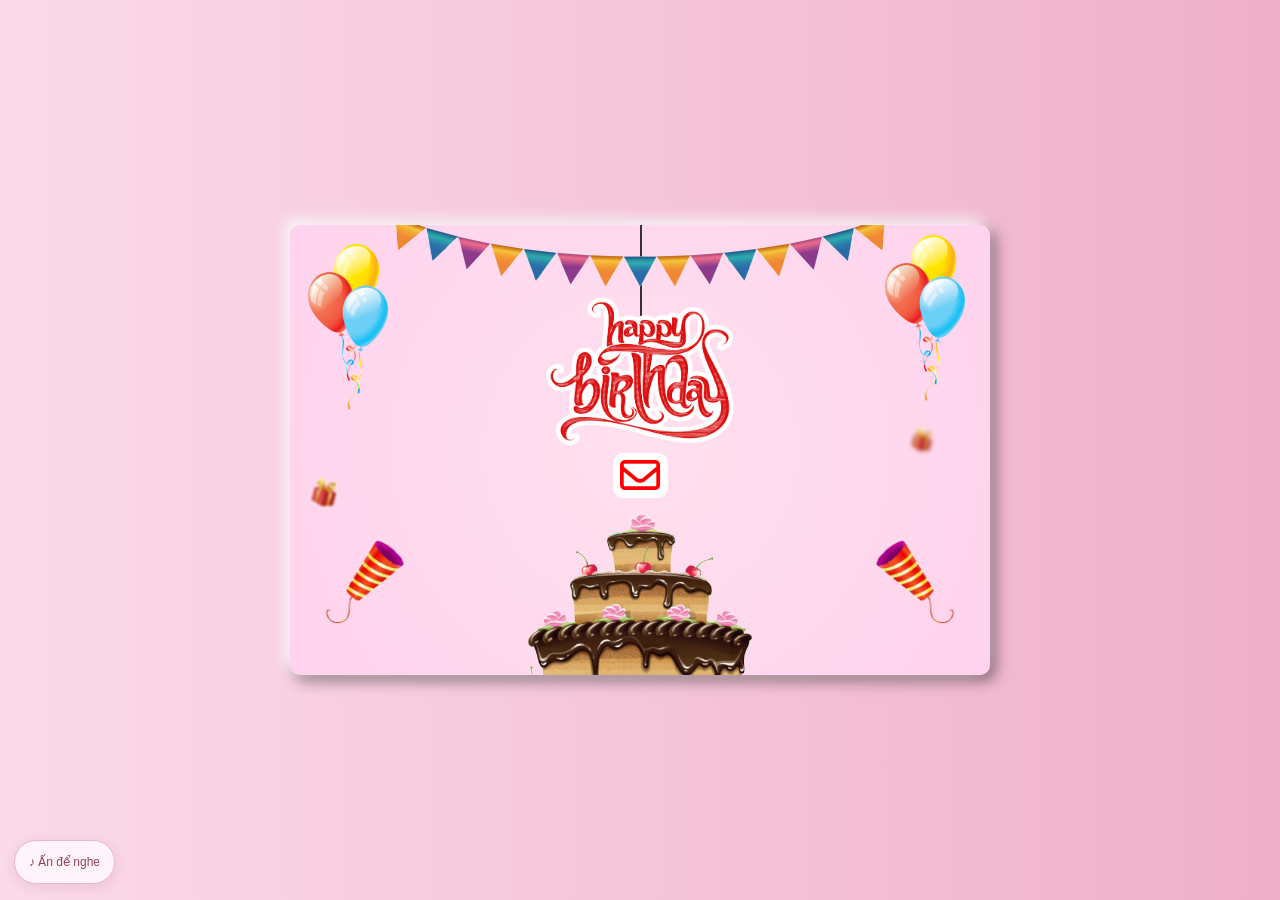
==== commit 6c13c3a6: "fix responsive" ====
--- a/index.html
+++ b/index.html
@@ -8,7 +8,7 @@
     <!-- <link rel="website icon" type="png" href="image/heart.png"> -->
     <link rel="stylesheet" href="https://cdnjs.cloudflare.com/ajax/libs/font-awesome/6.2.1/css/all.min.css" integrity="sha512-MV7K8+y+gLIBoVD59lQIYicR65iaqukzvf/nwasF0nqhPay5w/9lJmVM2hMDcnK1OnMGCdVK+iQrJ7lzPJQd1w==" crossorigin="anonymous" referrerpolicy="no-referrer" />
     <title>Chúc mừng sinh nhật</title>
-    <link rel="stylesheet" href="music-player.css?v=listen-6">
+    <link rel="stylesheet" href="music-player.css?v=listen-7">
 </head>
 <style>
     @import url('https://fonts.googleapis.com/css2?family=Roboto:wght@400&display=swap');
--- a/music-player.css
+++ b/music-player.css
@@ -30,9 +30,3 @@
     outline-offset: 3px;
 }
 
-@media (max-width: 480px) {
-    #music-listen {
-        bottom: 300px;
-        bottom: calc(300px + env(safe-area-inset-bottom, 0px));
-    }
-}
